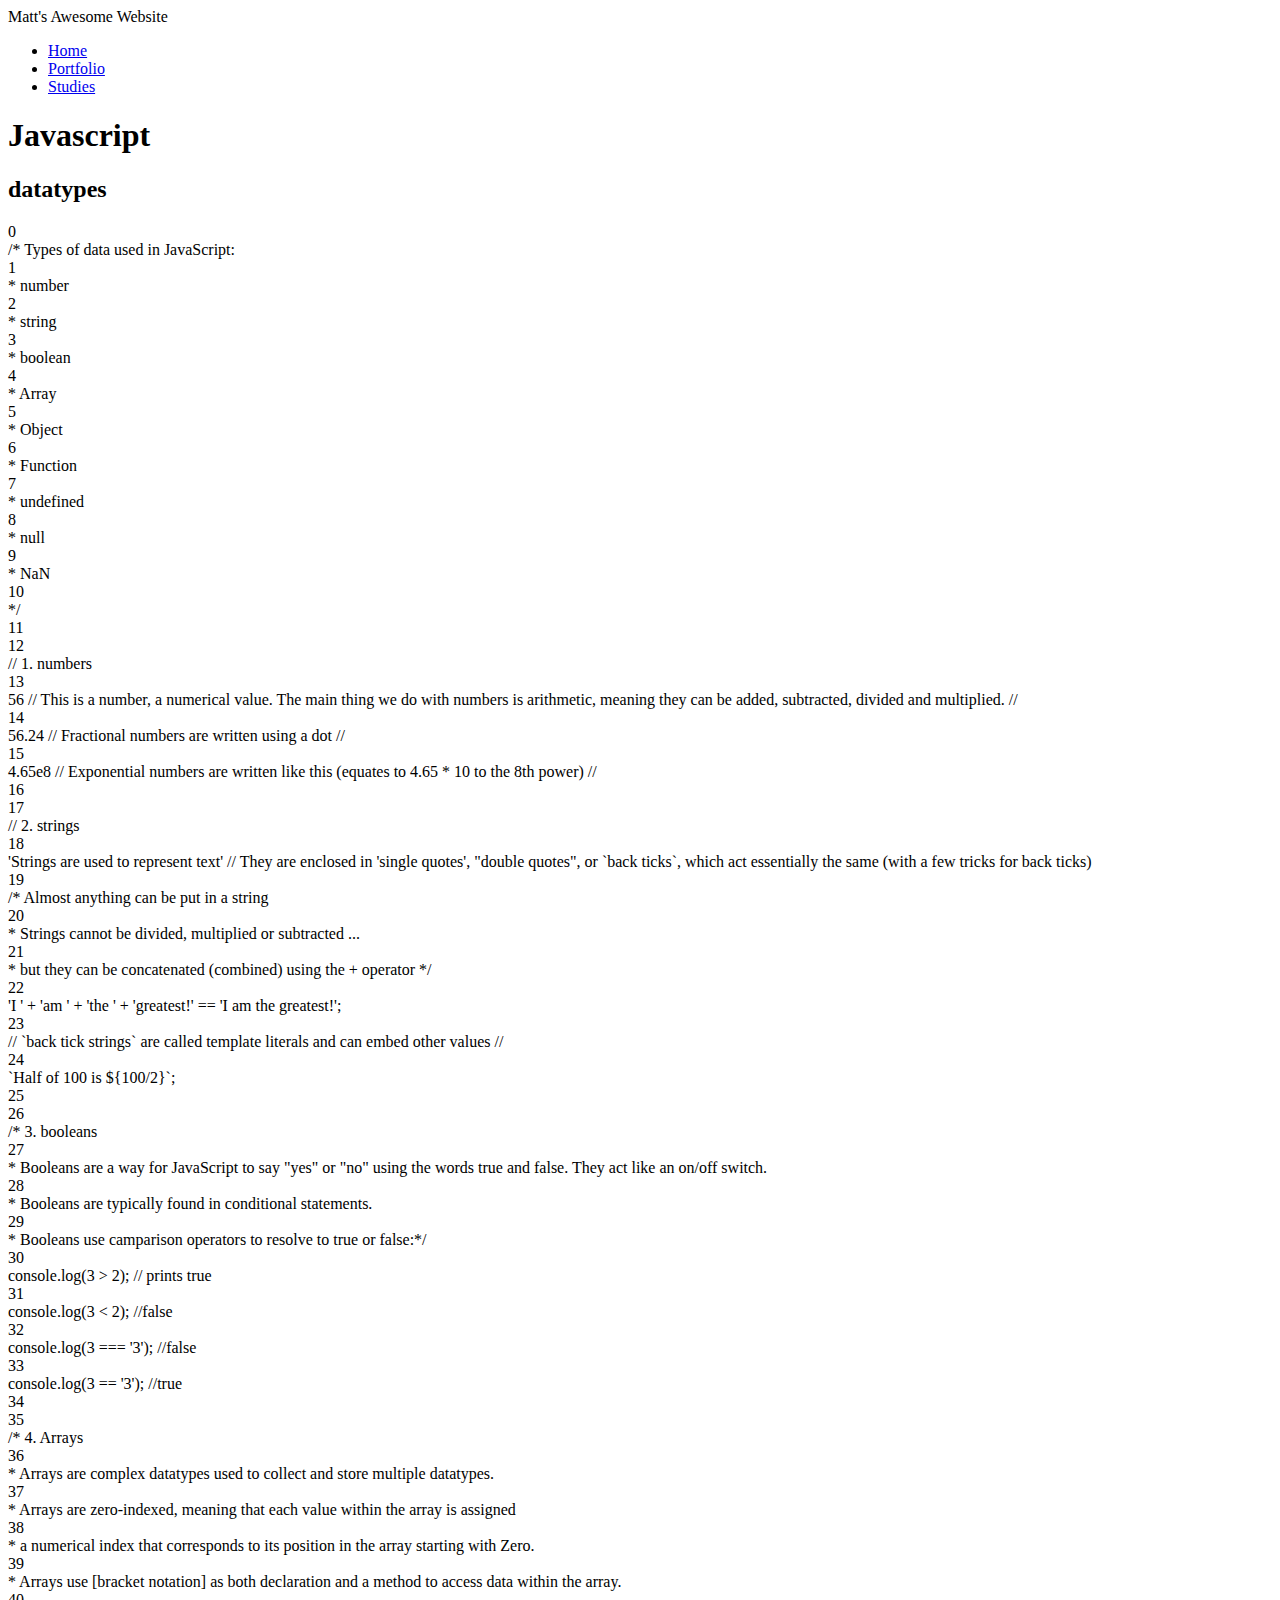
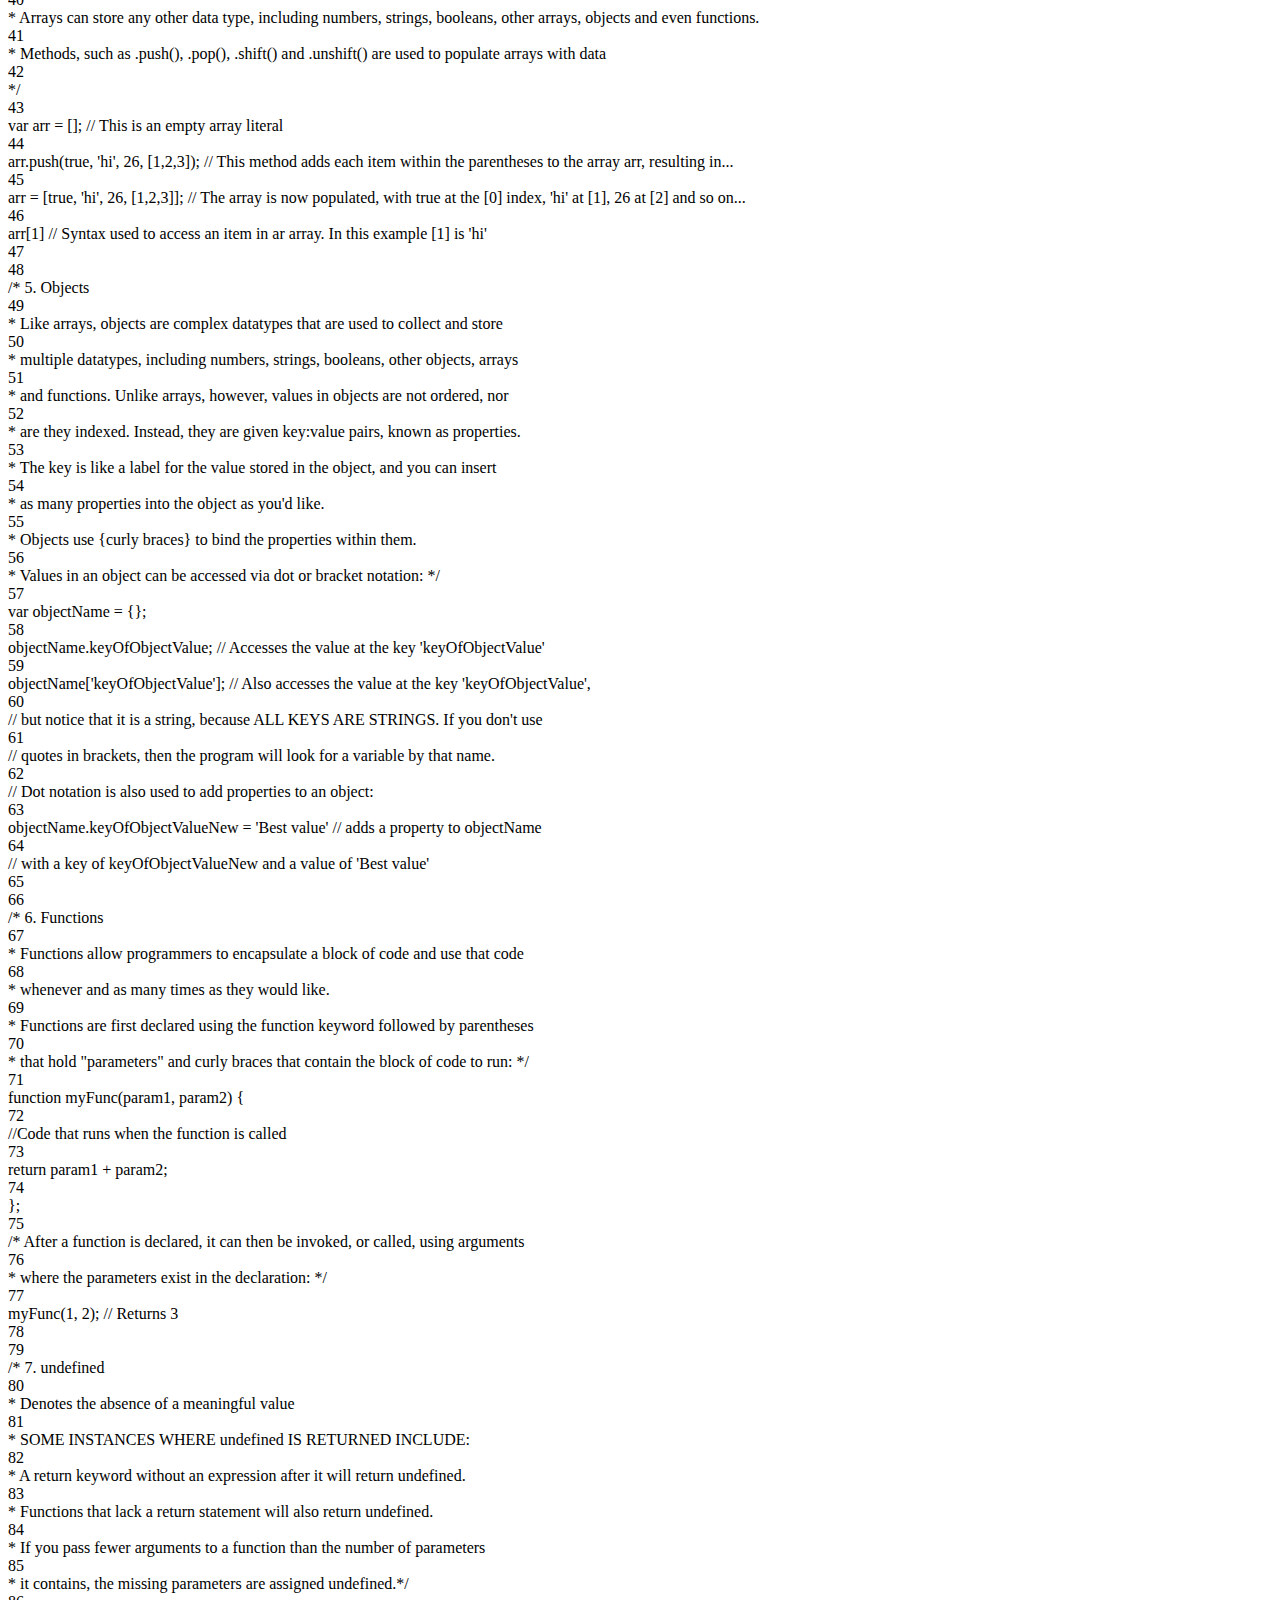
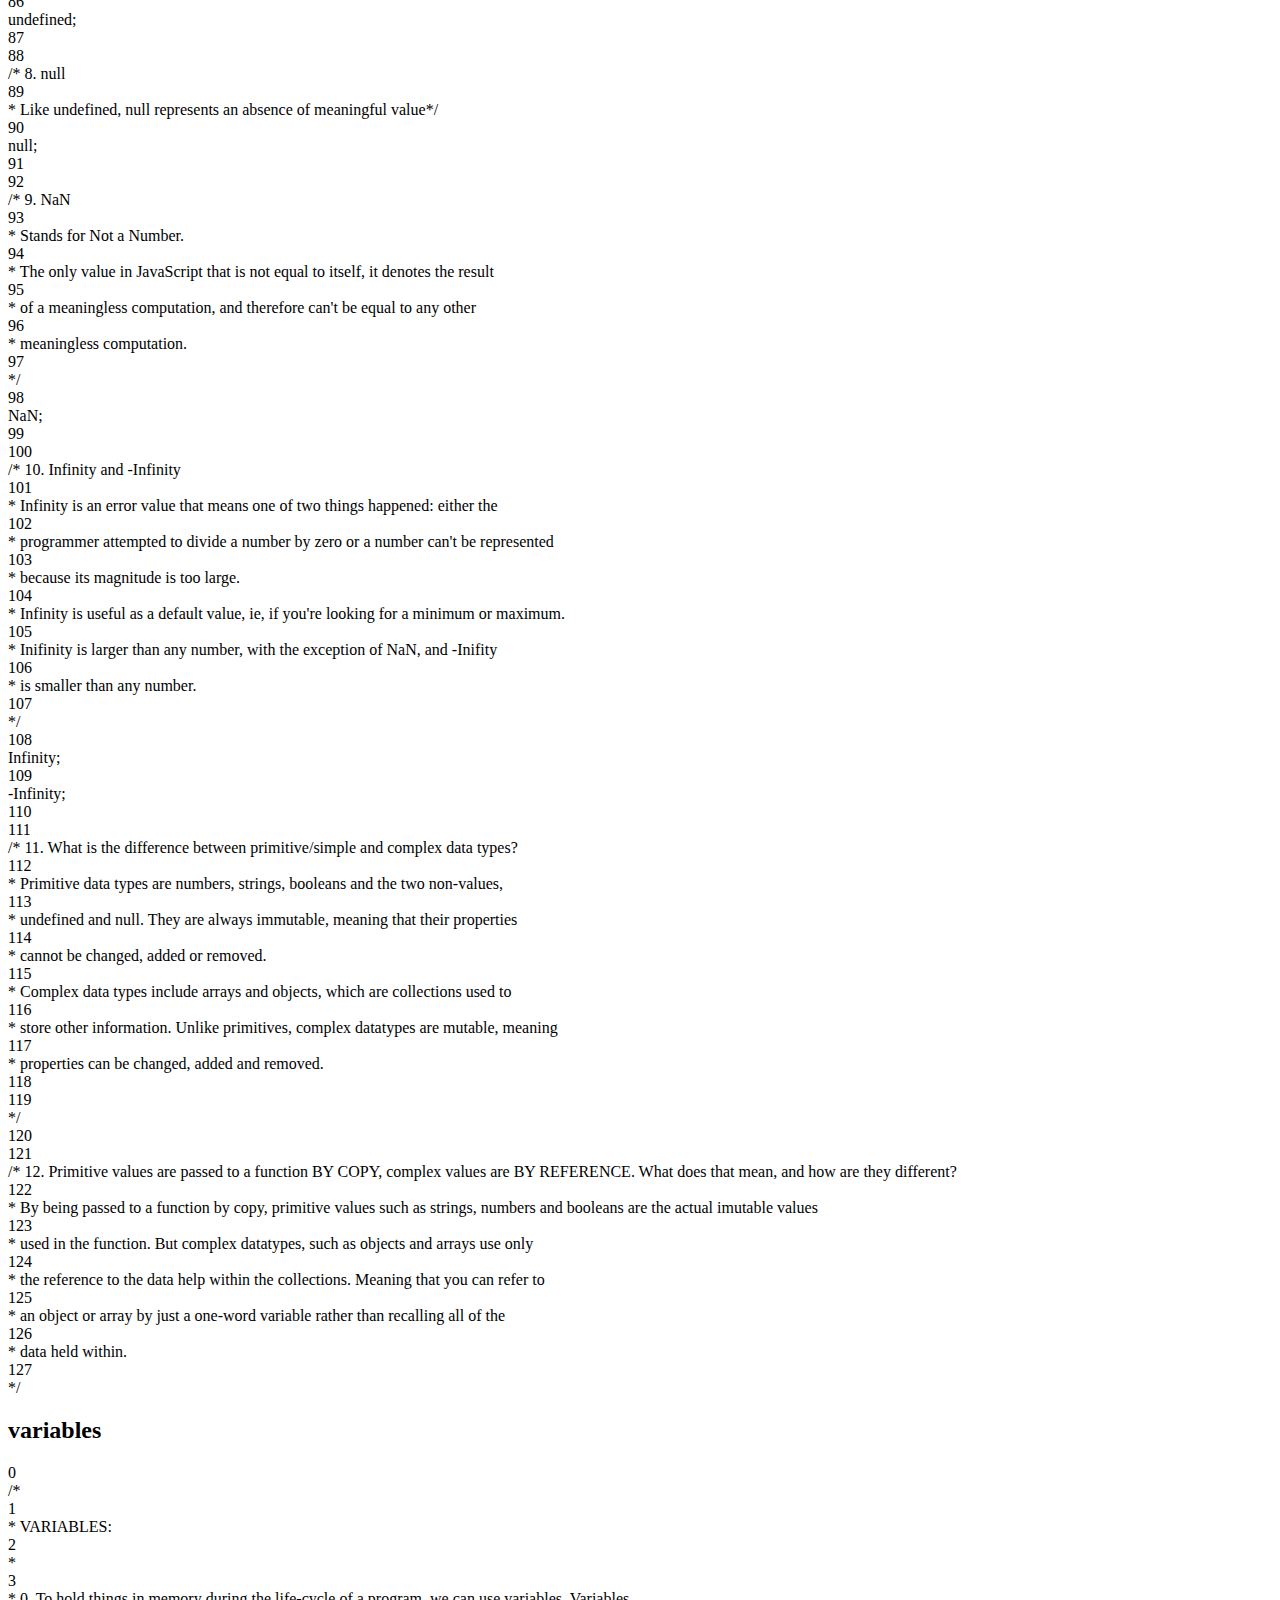
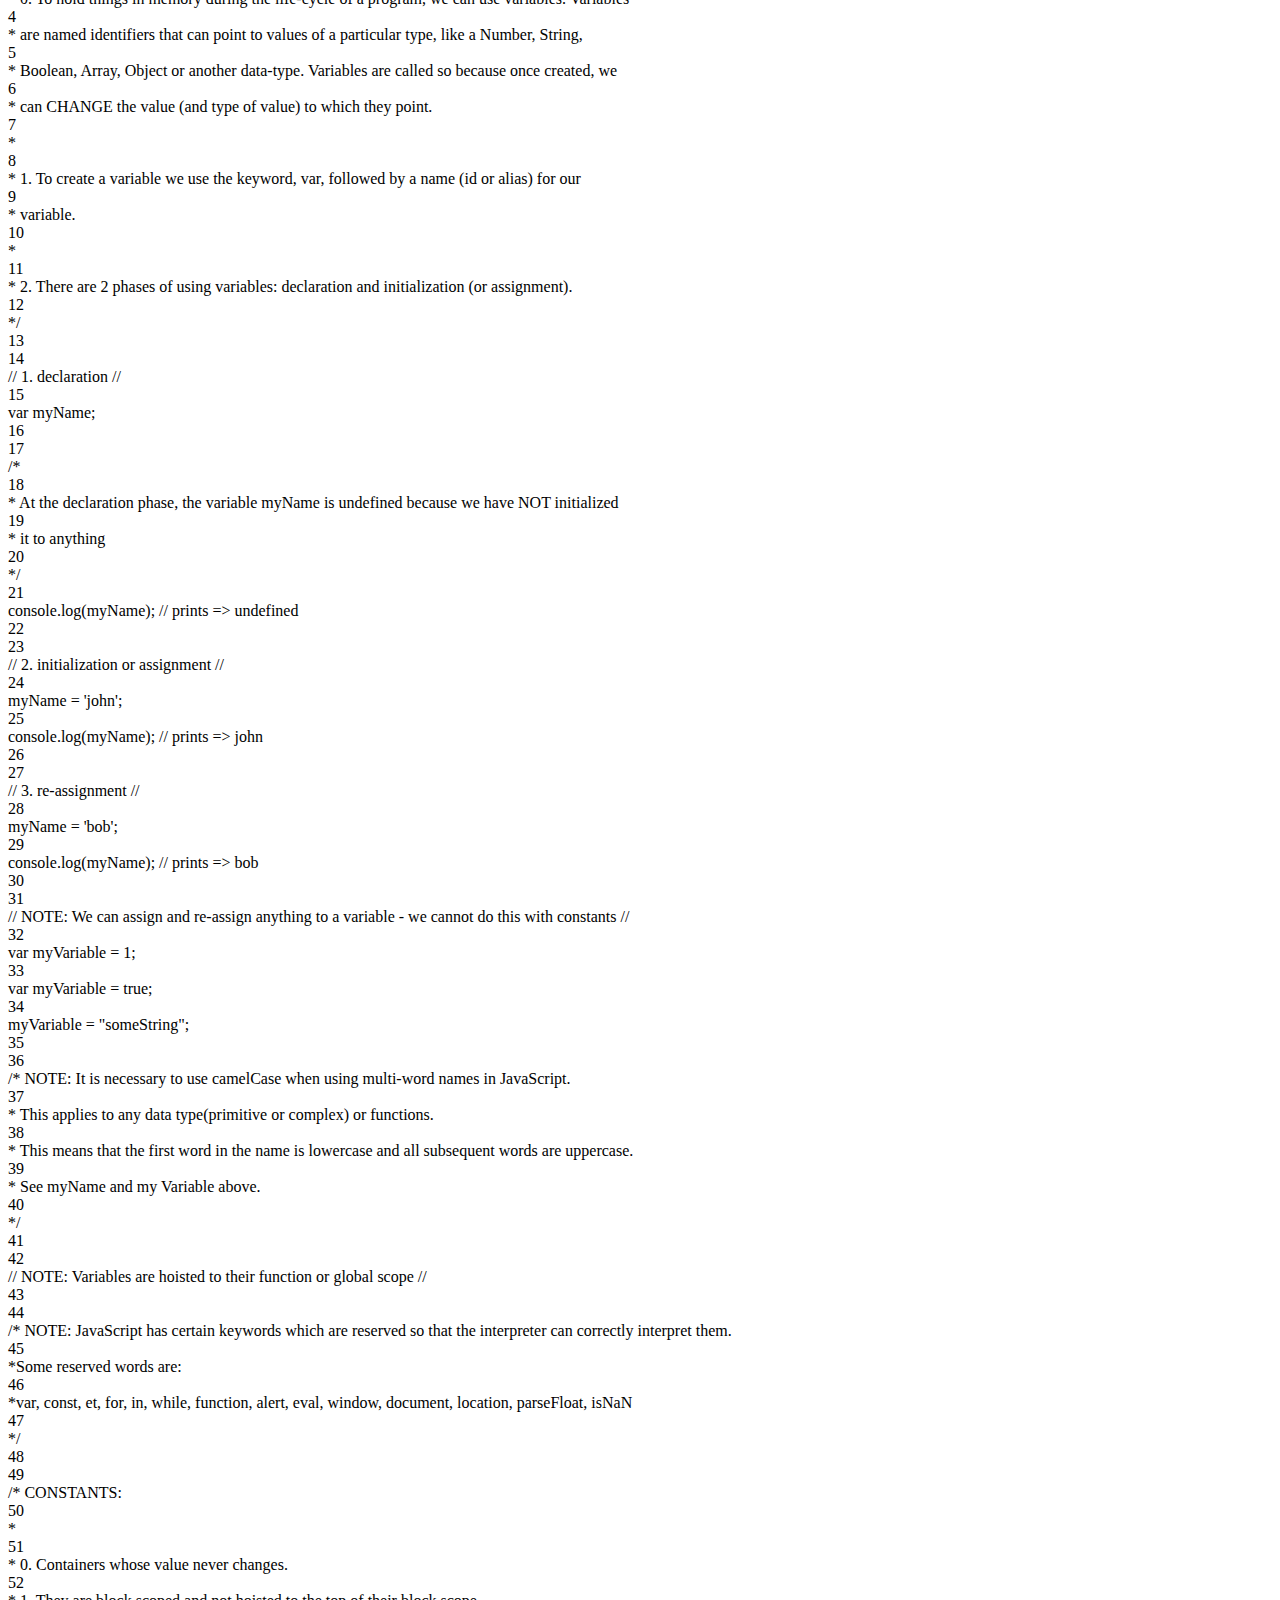
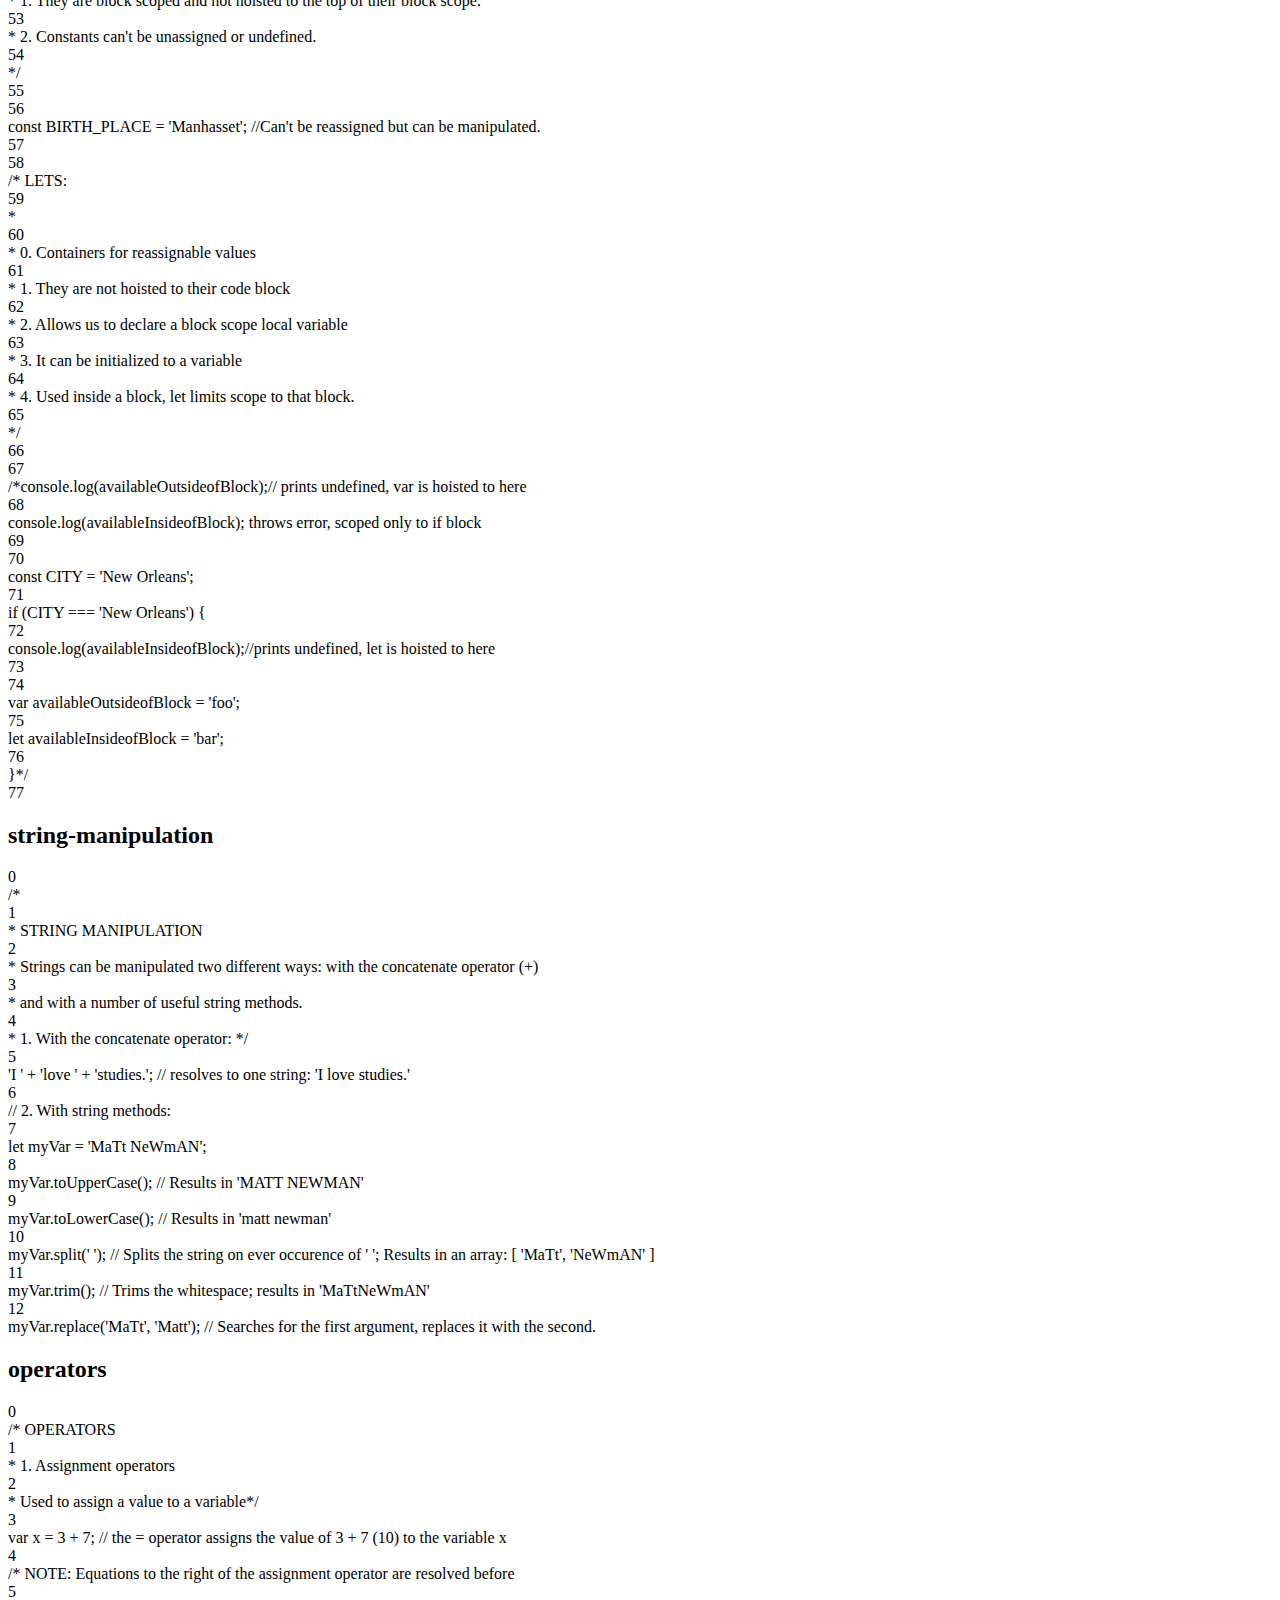
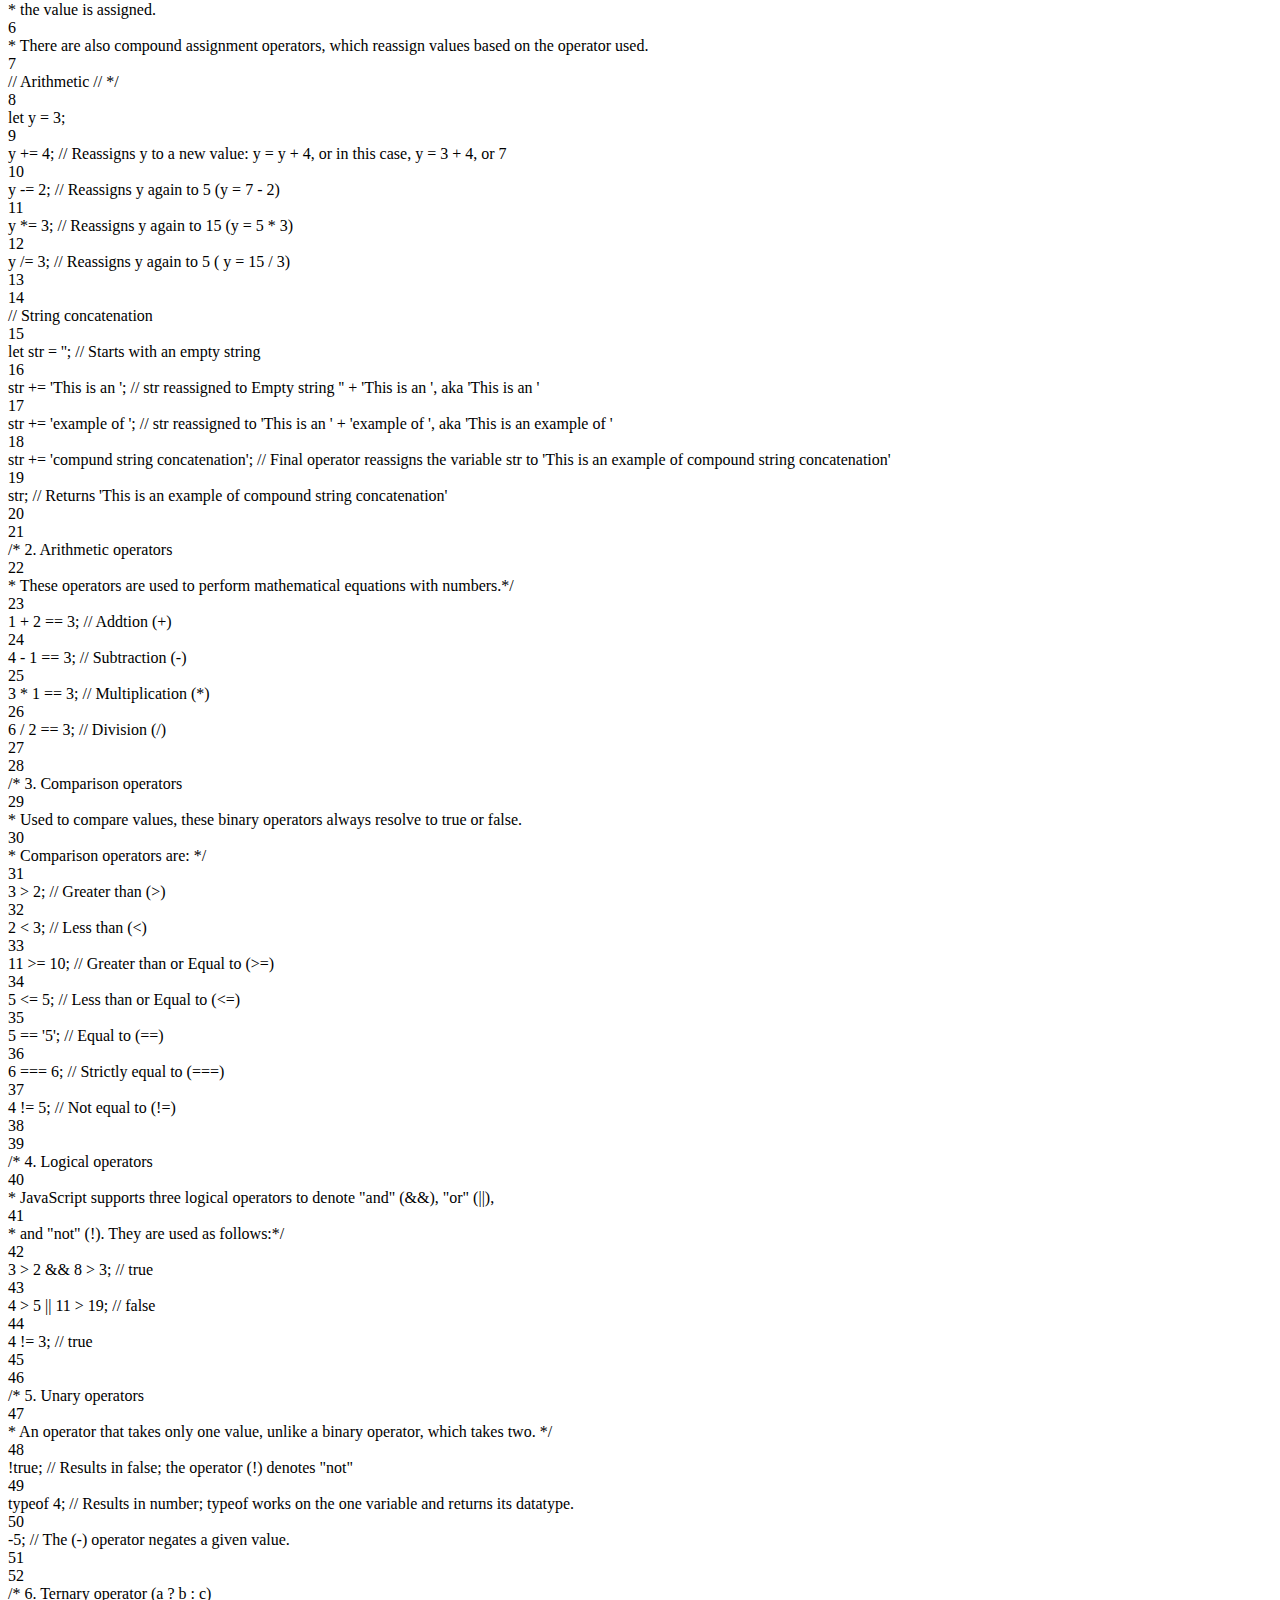
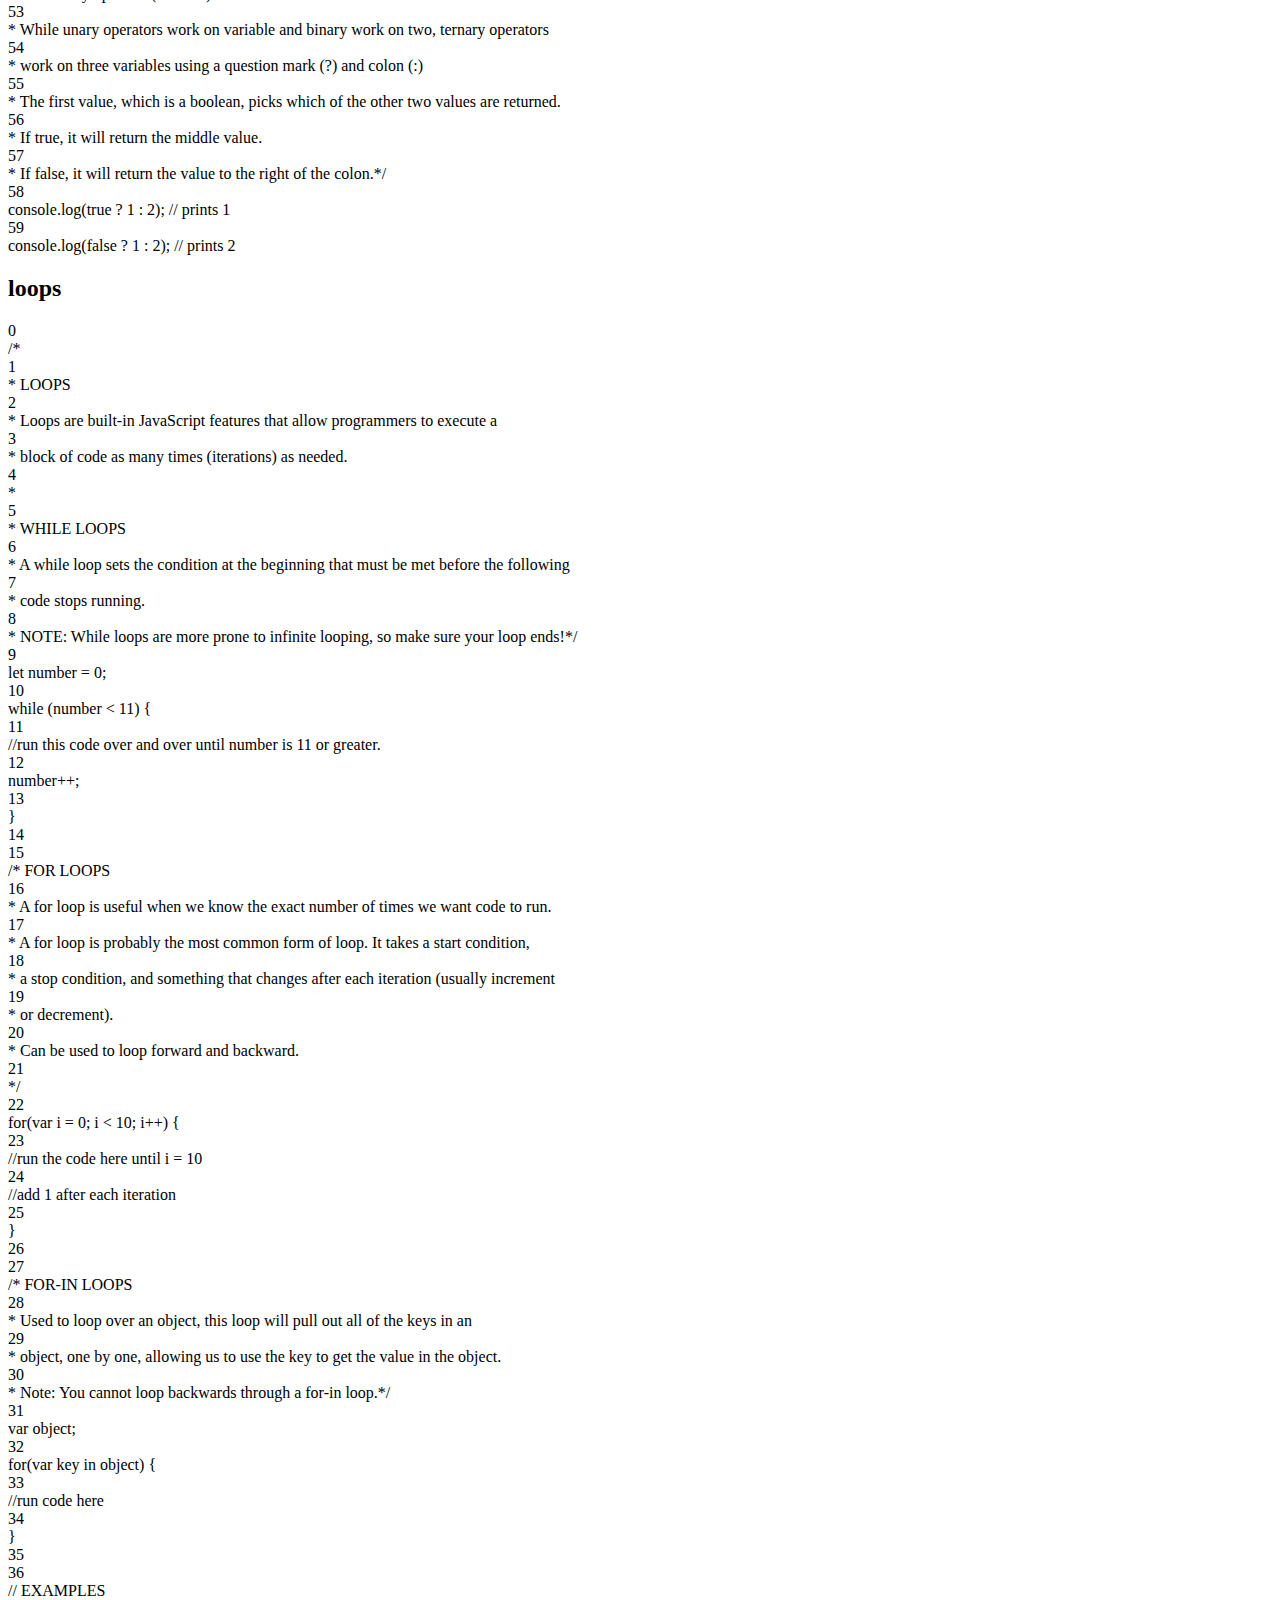
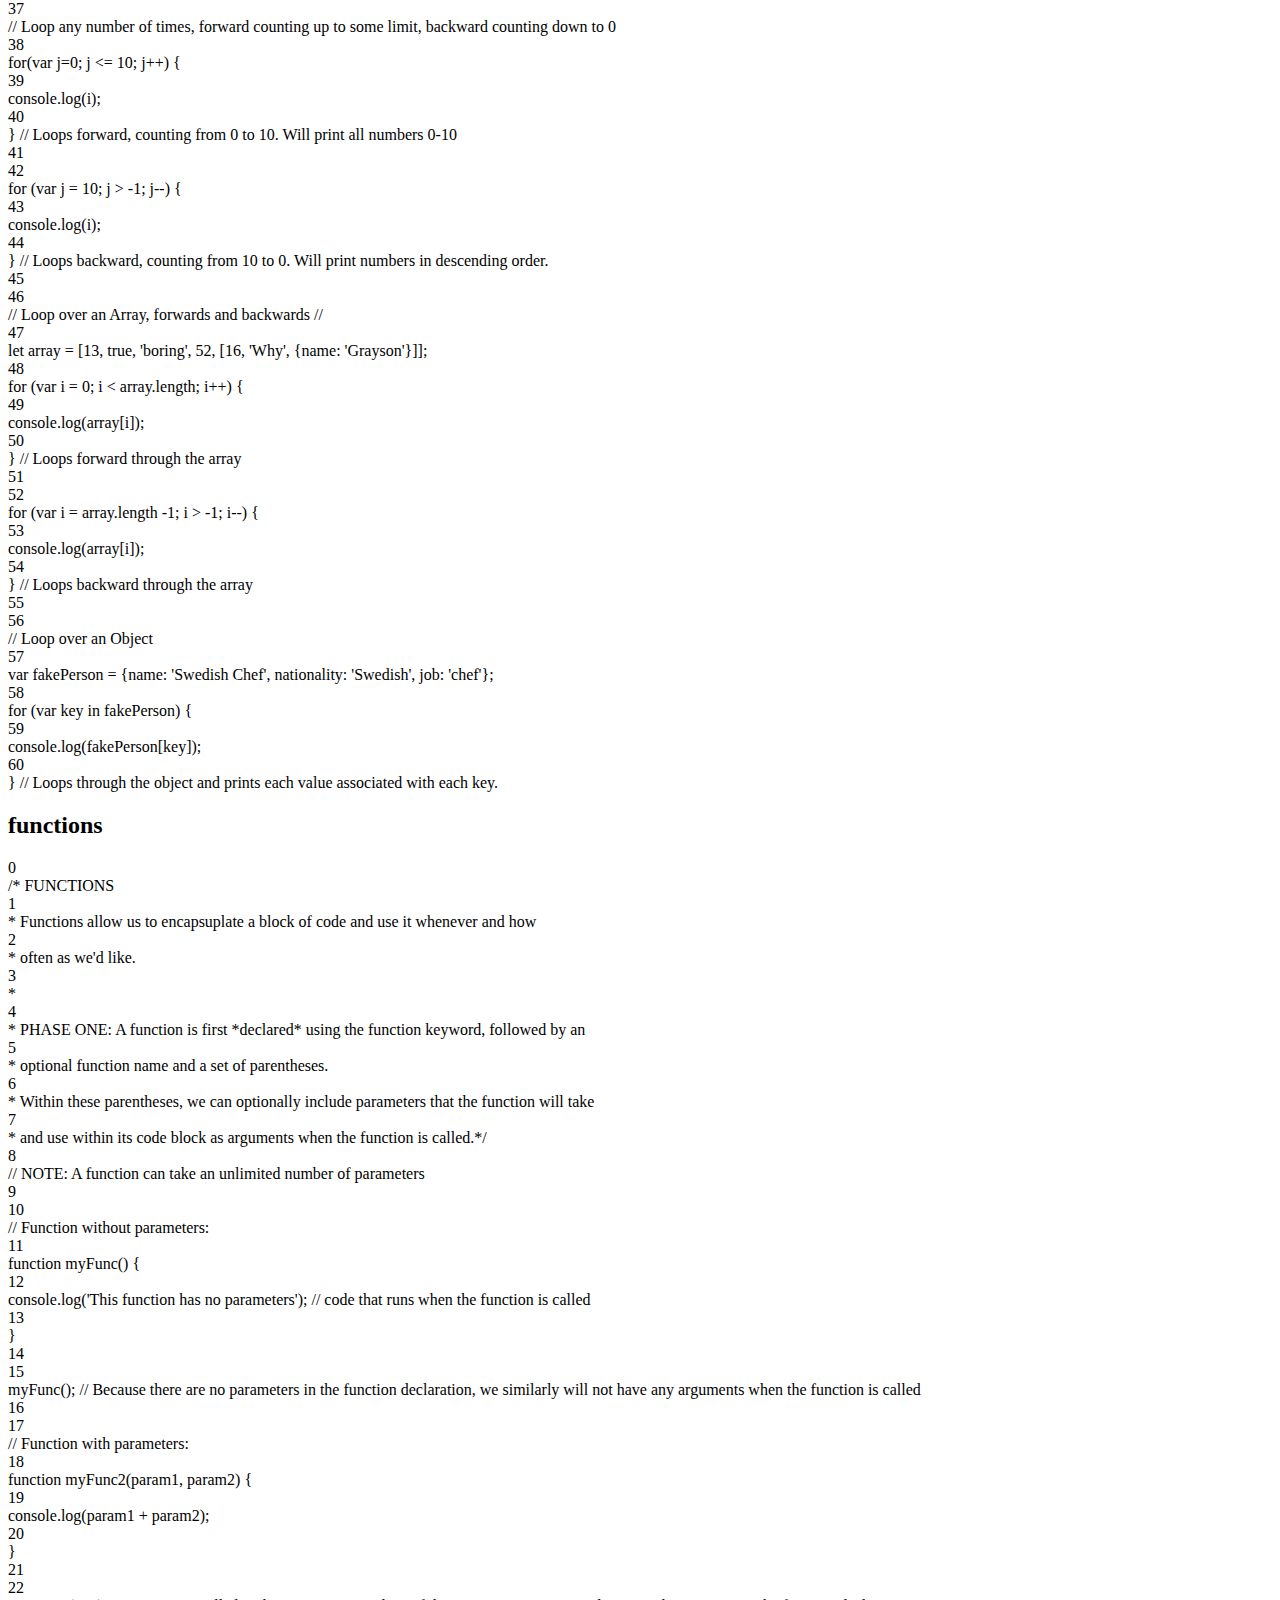
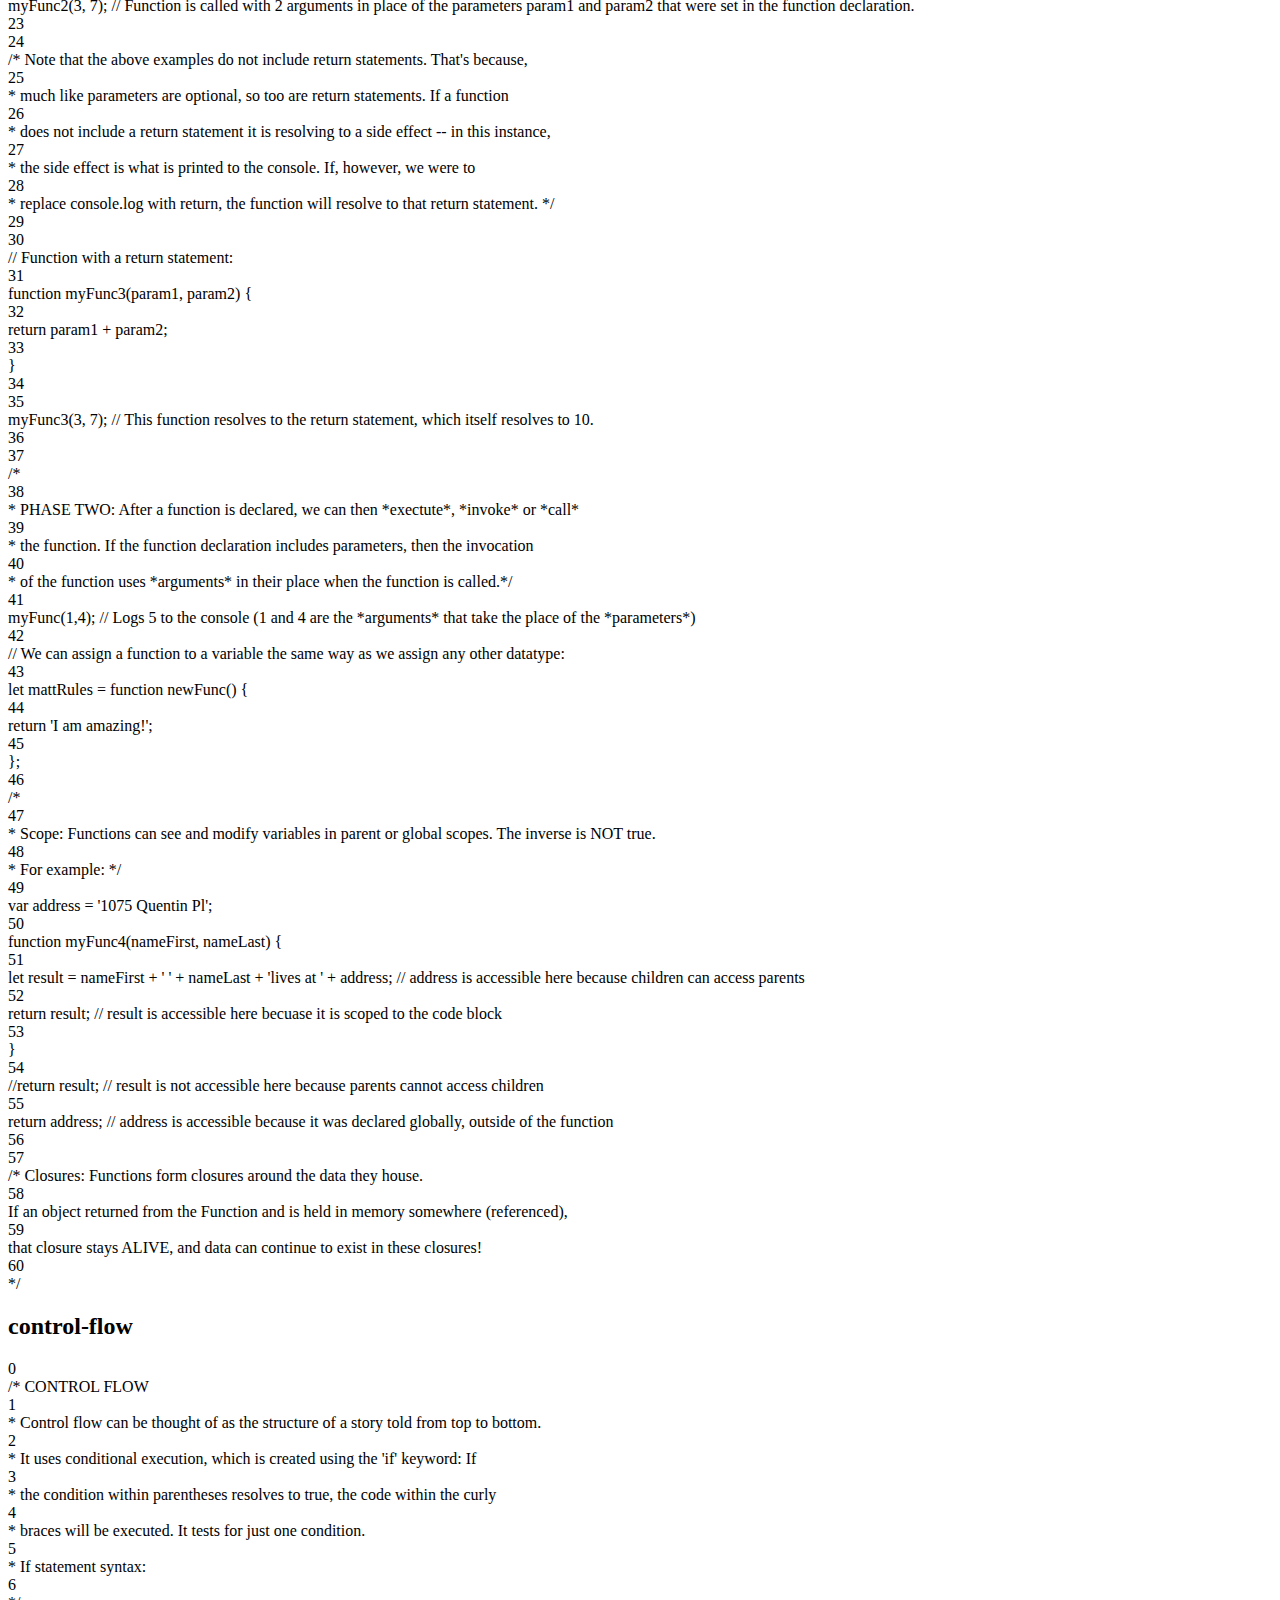
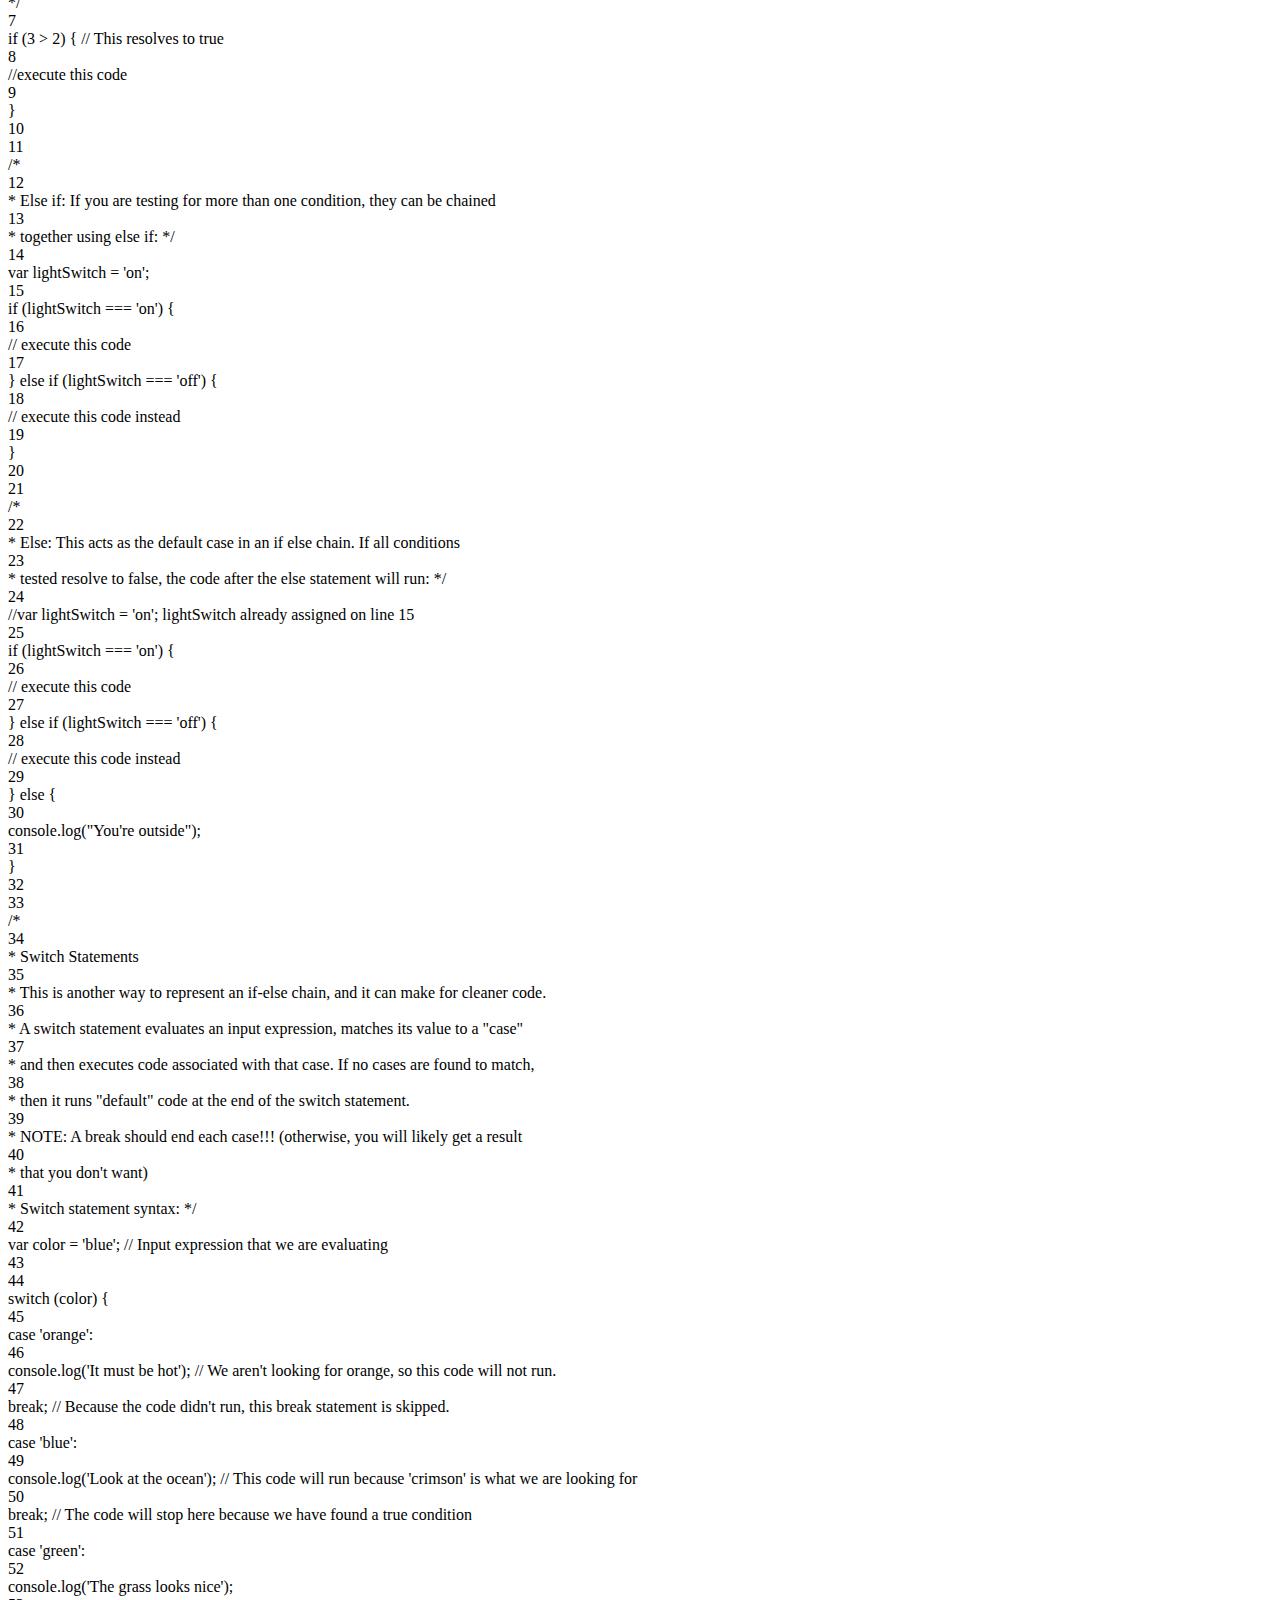
==== studies.html @ 0df72591 "A basic website" ====
<!DOCTYPE html>
<html>
    <head>
        <script src="https://ajax.googleapis.com/ajax/libs/jquery/2.1.4/jquery.min.js"></script>
        <script>
            /*global $*/
            const topics = [ 'variables', 'datatypes', 'string-manipulation', 'operators', 'control-flow', 'loops', 'functions' ];
            const topicElements = topics.forEach(function(topic, index) {
                const $header = $('<h2>').addClass('topic-heading').text(topic);
                const $div = $('<div>').addClass('code').attr('id', topic).append($header);
                $.get(`studies/${topic}.js`, function (response) {
                    const split = response.split('\n');
                    const $splitElements = split.map(function(line, index) {
                        const $line = $('<div>').addClass('line');
                        const $lineNumber = $('<div>').addClass('line-number').text(index);
                        const $content = $('<div>').addClass('line-content').text(line);
                        return $line.append($lineNumber, $content);
                    });
                    $div.append($splitElements);
                    $div.appendTo('.content');
                }, 'text'); // 'text' makes sure the JS file isn't executed
            });
        </script>
        <link rel="stylesheet" href="css/studies.css" type="text/css" />
        <title>Studies</title>
    </head>
    <body>
        <div id="all-contents">
        <nav>
            <header>Matt's Awesome Website</header>
            <ul>
                <li><a href="index.html">Home</a></li>
                <li><a href="portfolio.html">Portfolio</a></li>
                <li><a href="studies.html">Studies</a></li>
            </ul>
        </nav>
        <main>
            <div class="content">
                <h1>Javascript</h1>

            </div>
        </main>
    </div>
    </body>
</html>
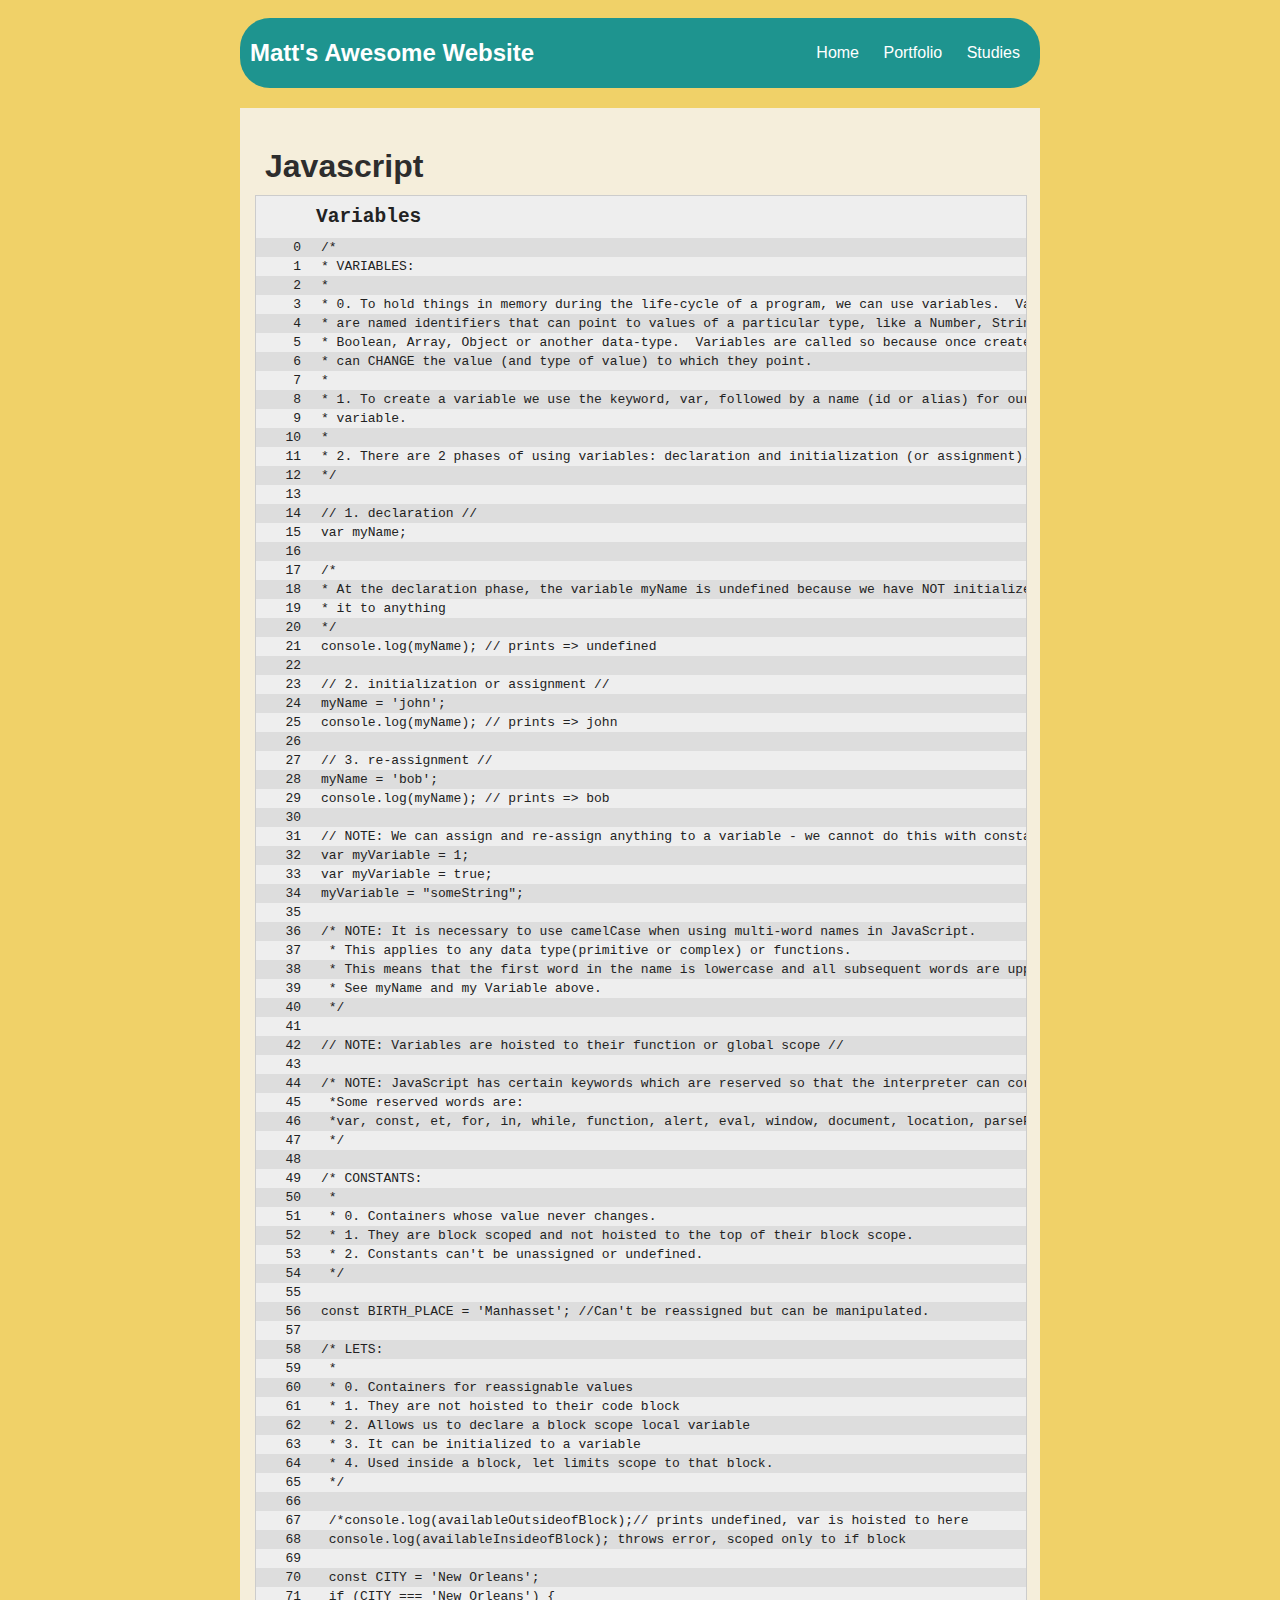
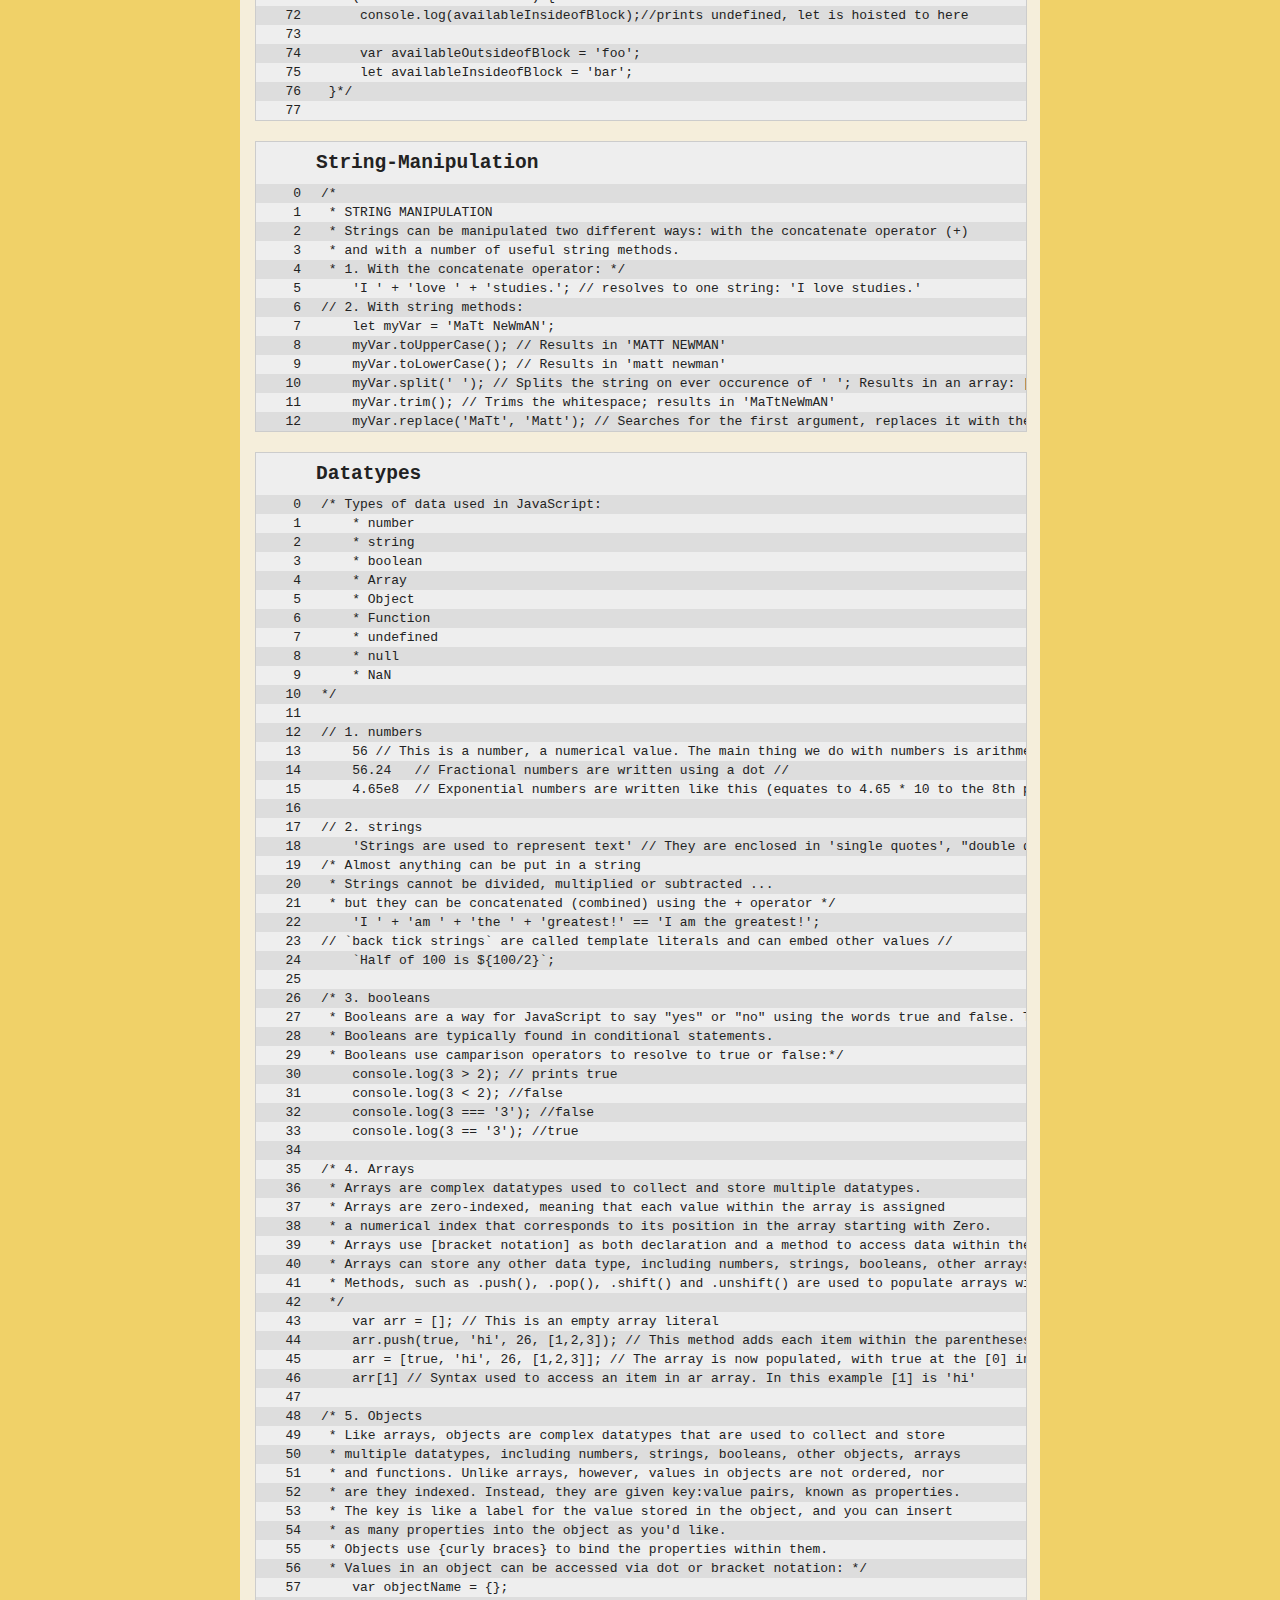
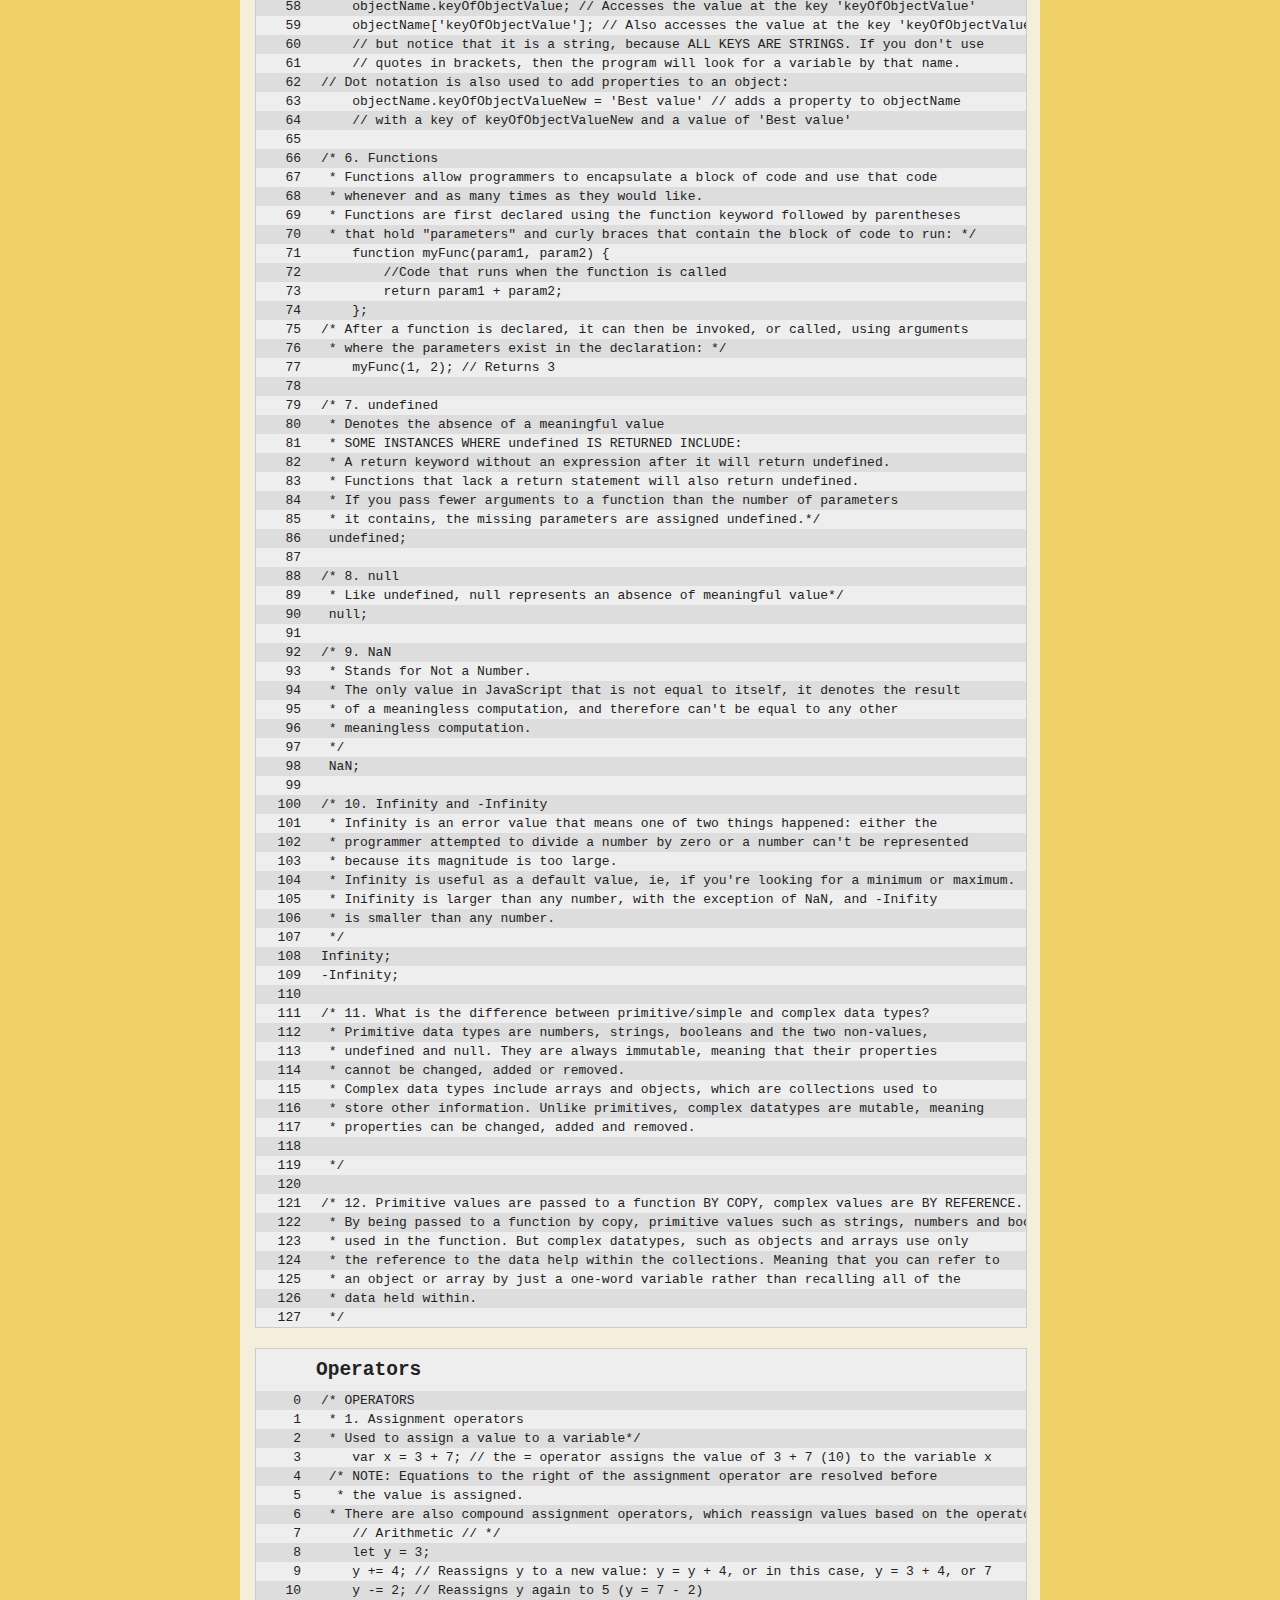
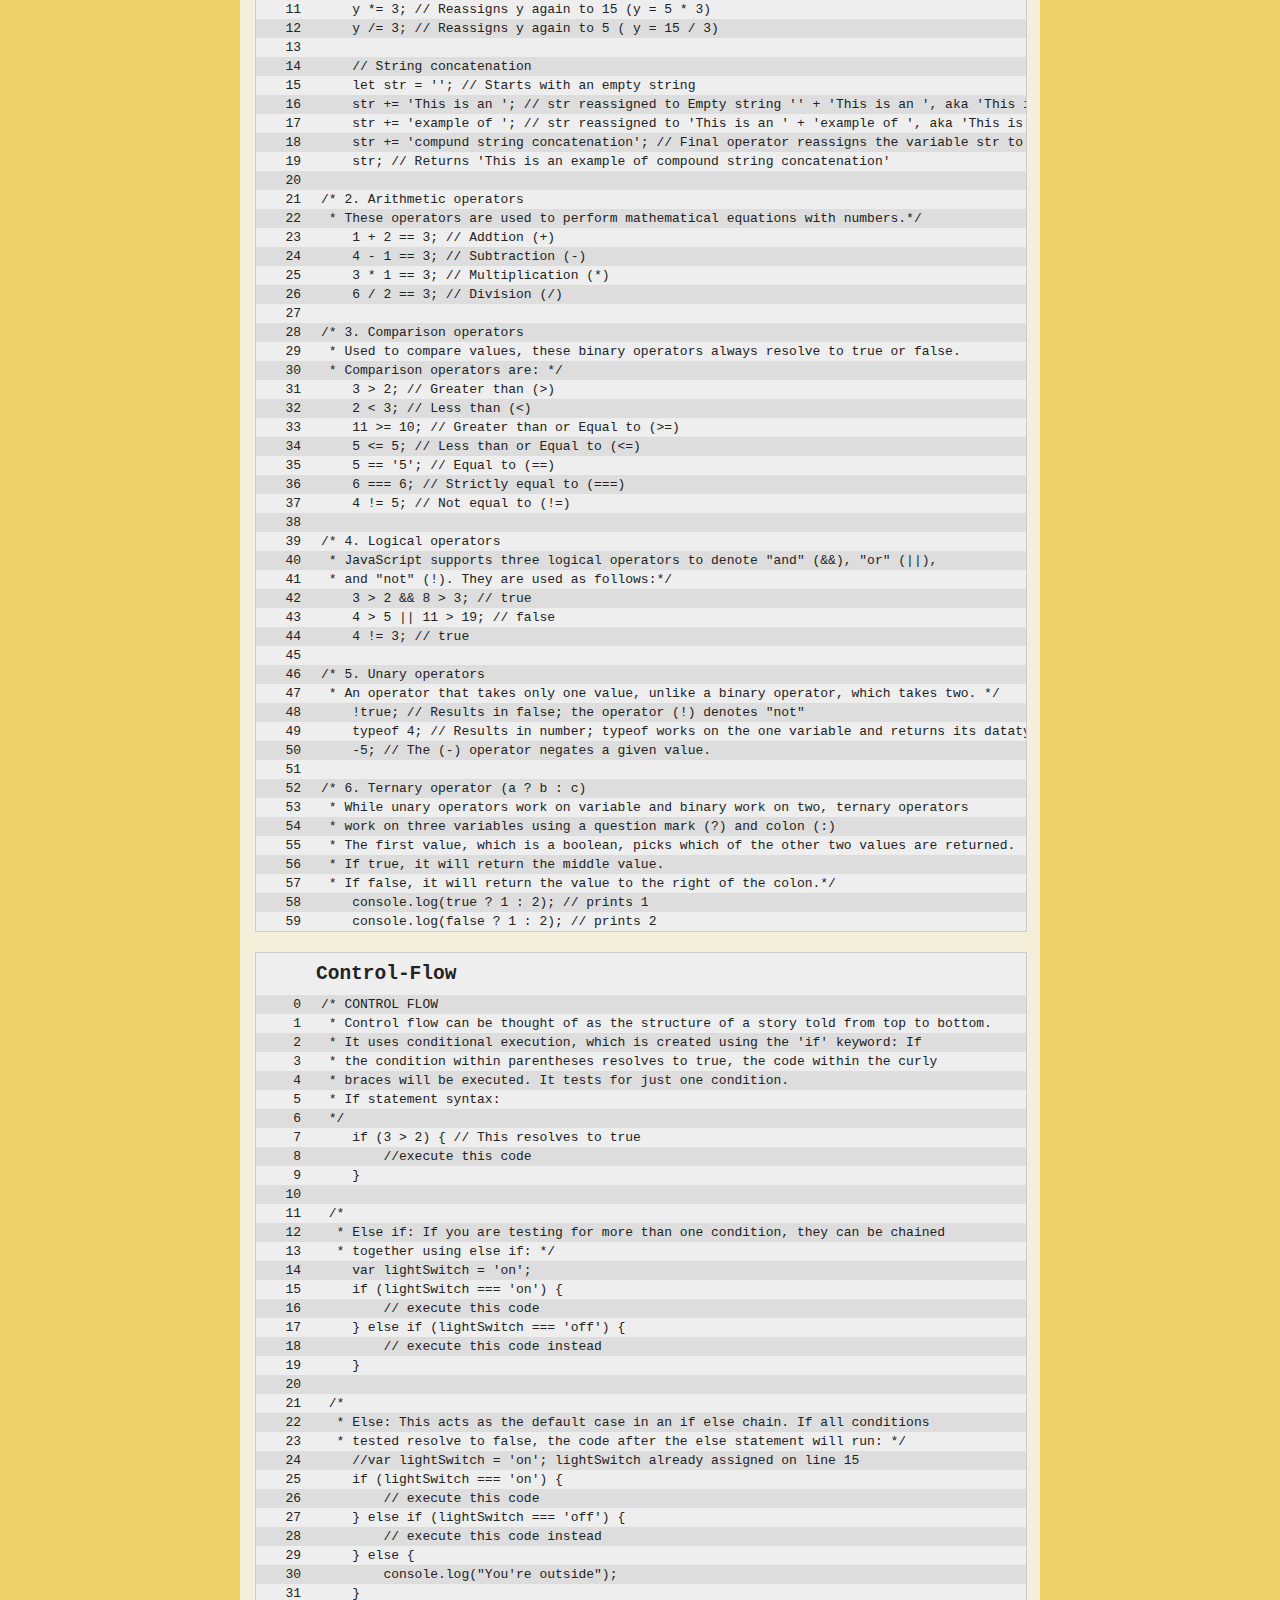
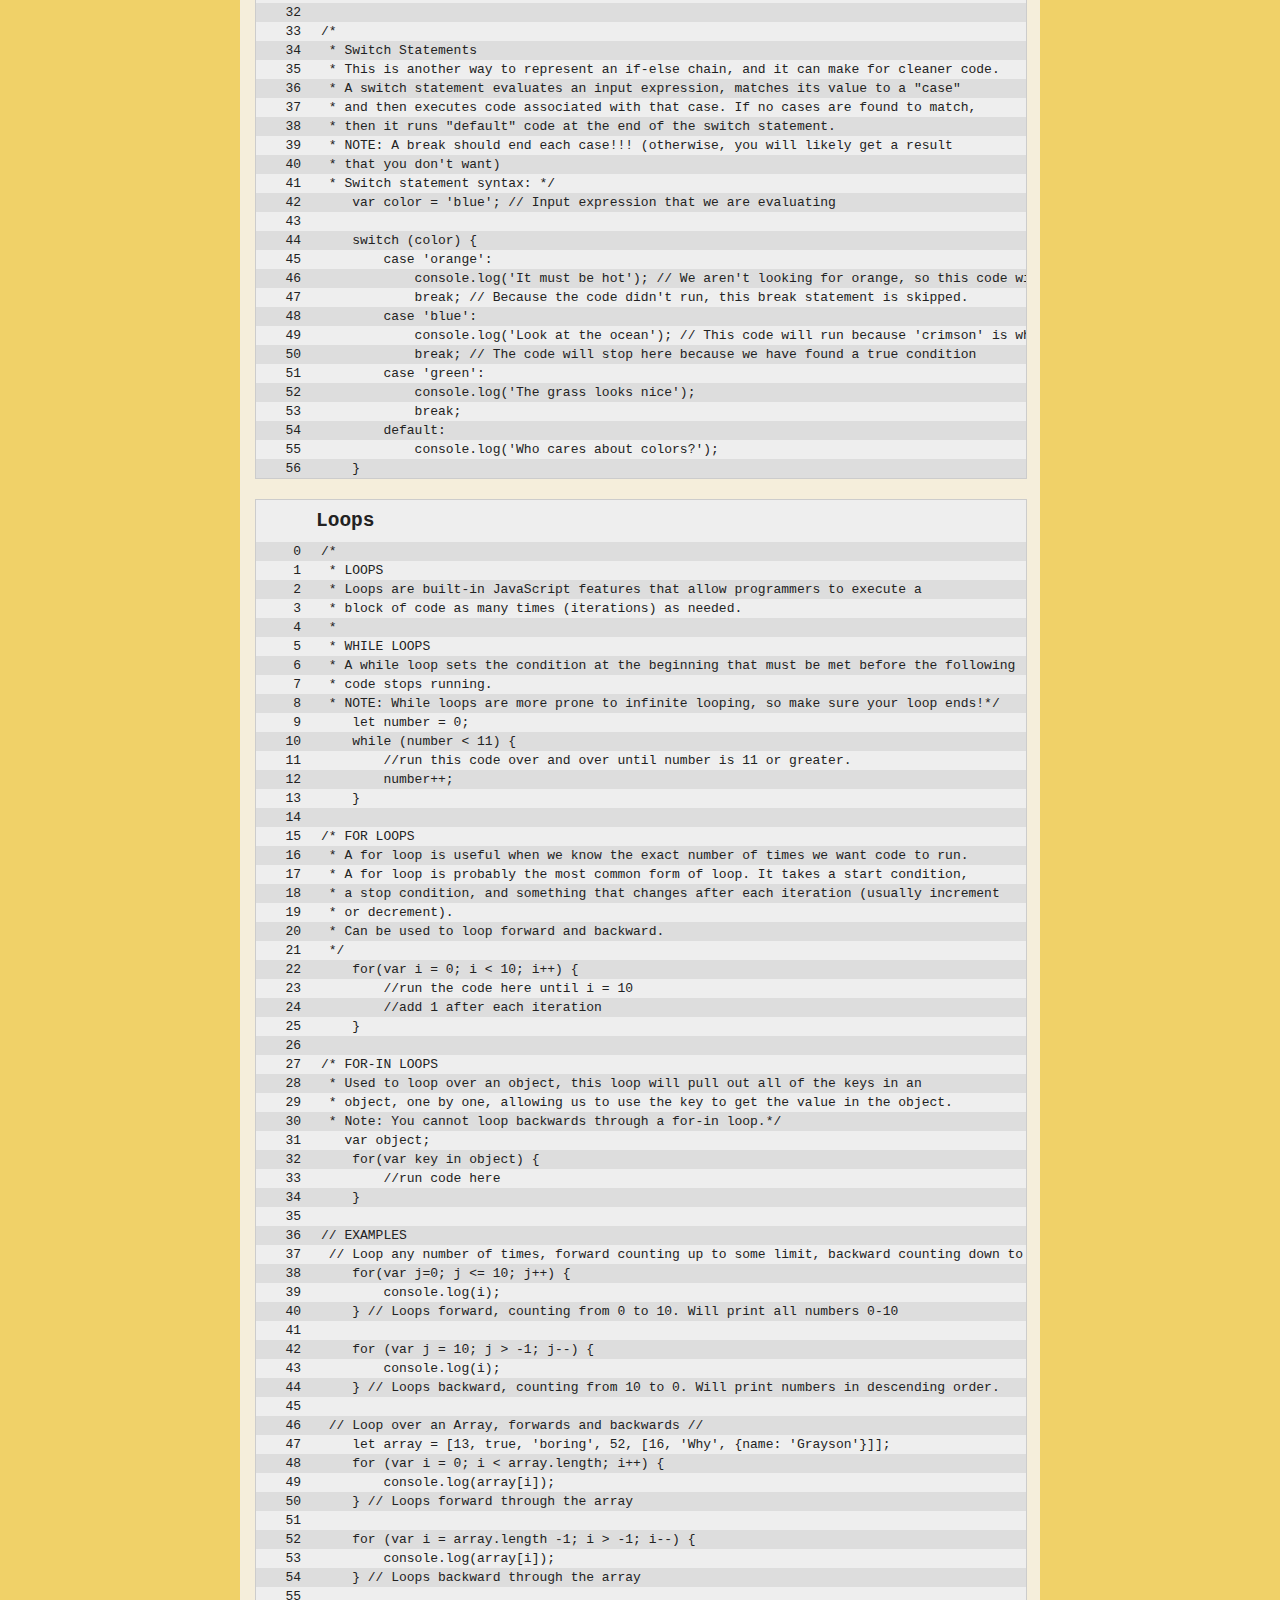
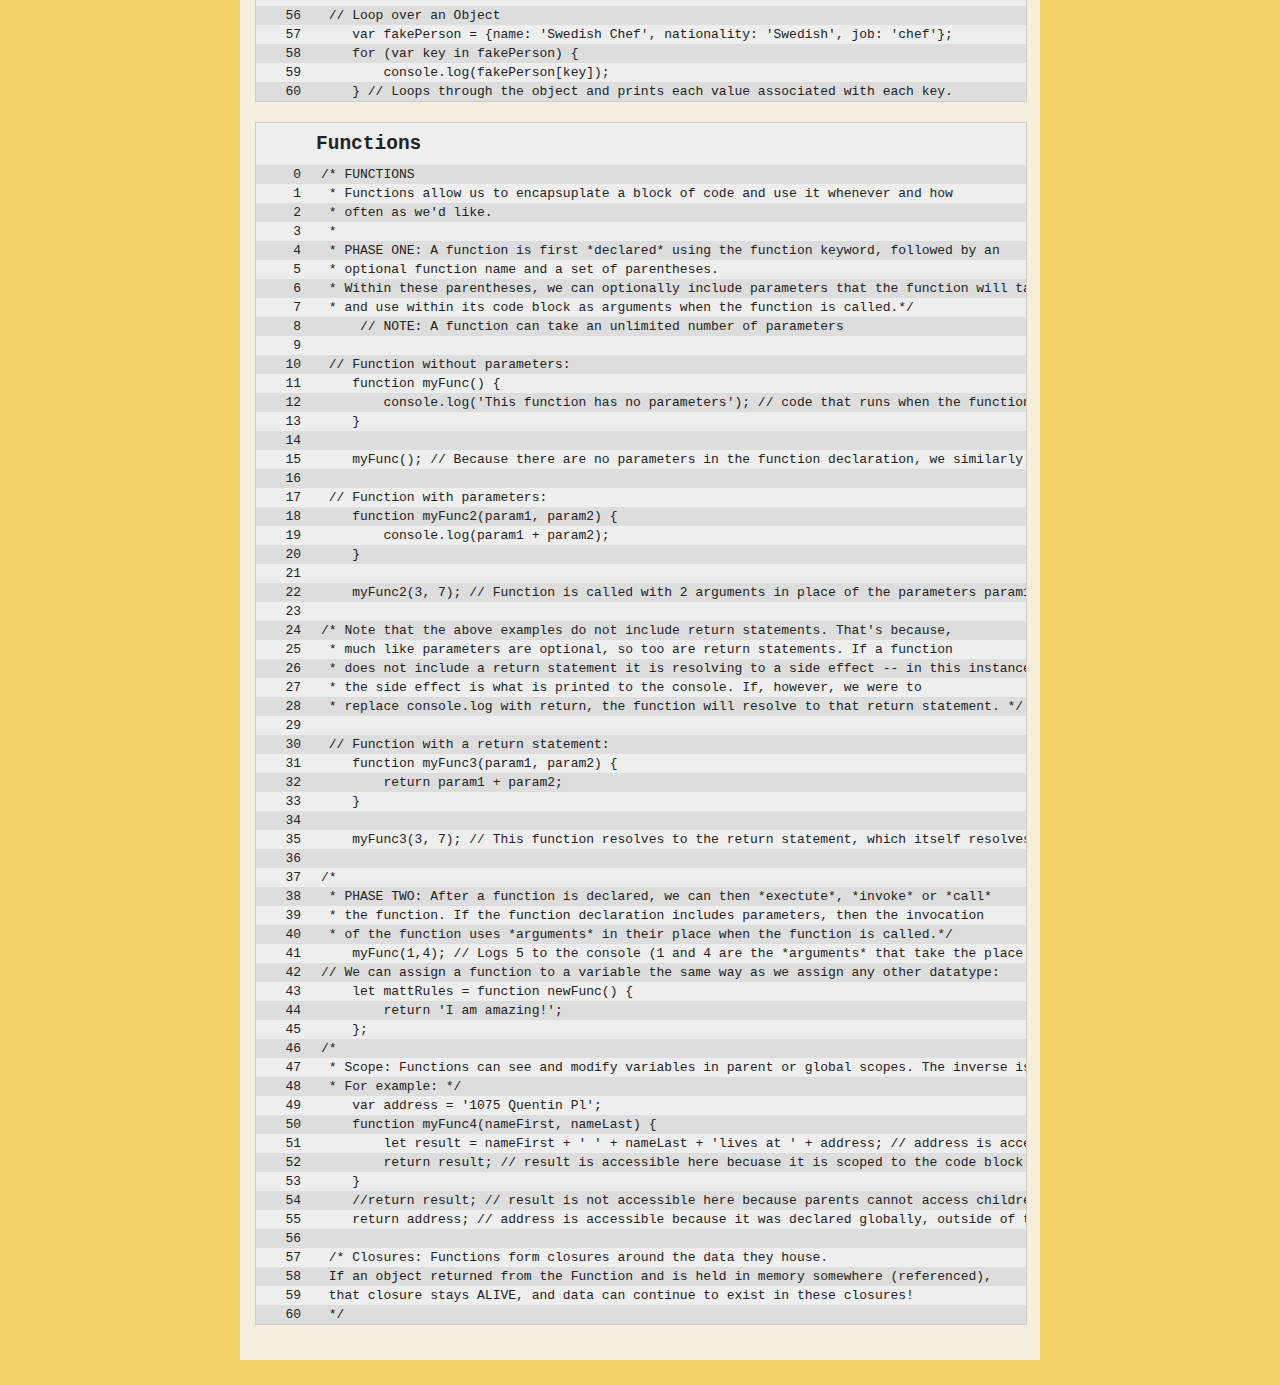
==== commit 6ae85f2d: "A basic website" ====
--- a/studies.html
+++ b/studies.html
@@ -8,7 +8,7 @@
             const topicElements = topics.forEach(function(topic, index) {
                 const $header = $('<h2>').addClass('topic-heading').text(topic);
                 const $div = $('<div>').addClass('code').attr('id', topic).append($header);
-                $.get(`studies/${topic}.js`, function (response) {
+                $.get(`./studies/${topic}.js`, function (response) {
                     const split = response.split('\n');
                     const $splitElements = split.map(function(line, index) {
                         const $line = $('<div>').addClass('line');
--- a/css/studies.css
+++ b/css/studies.css
@@ -0,0 +1,96 @@
+body {
+    background: rgb(240, 209, 104);
+    color: rgb(45, 45, 45);
+    padding: 10px;
+    font-family: arial;
+}
+header {
+    font-size: 1.5em;
+    font-weight: bold;
+}
+[id=all-contents] {
+    max-width: 800px;
+    margin: auto;
+}
+
+/* navigation menu */
+nav {
+    background: rgb(30, 148, 143);
+    margin: 0 auto;
+    margin-bottom: 20px;
+    display: flex;
+    padding: 10px;
+    border-radius: 30px;
+}
+nav header {
+    display: flex;
+    align-items: center;
+    color: rgb(255, 255, 255);
+    flex: 1;
+}
+nav ul {
+    list-style-image: none;
+}
+nav li {
+    display: inline-block;
+    padding: 0 10px;
+}
+nav a {
+    text-decoration: none;
+    color: #fff;
+}
+
+/* main container area beneath menu */
+main {
+    background: rgb(245, 238, 219);
+    display: flex;
+    padding:inherit;
+}
+[class=content] {
+    flex: 1;
+    border-radius:35px;
+    padding: 15px;
+    margin-top:15px;
+    box-sizing: border-box;
+    width: 100%;
+}
+
+.content h1, h2, h3, h4, h5, h6 {
+    margin: 10px;
+}
+
+.content section > a {
+    text-decoration: none;
+}
+
+.code {
+    font-family: monospace;
+    background: #eee;
+    border: 1px solid #ccc;
+    color: #222;
+    white-space: pre;
+    width: 100%;
+    margin-bottom: 20px;
+    overflow: scroll;
+}
+
+.topic-heading {
+    padding-left: 50px;
+    text-transform: capitalize;
+}
+
+.line {
+    display: flex;
+    padding: 2px 0;
+}
+
+.line:nth-child(even) {
+    background: #ddd;
+}
+
+.line-number {
+    min-width: 40px;
+    padding-left: 5px;
+    text-align: right;
+    padding-right: 20px;
+}